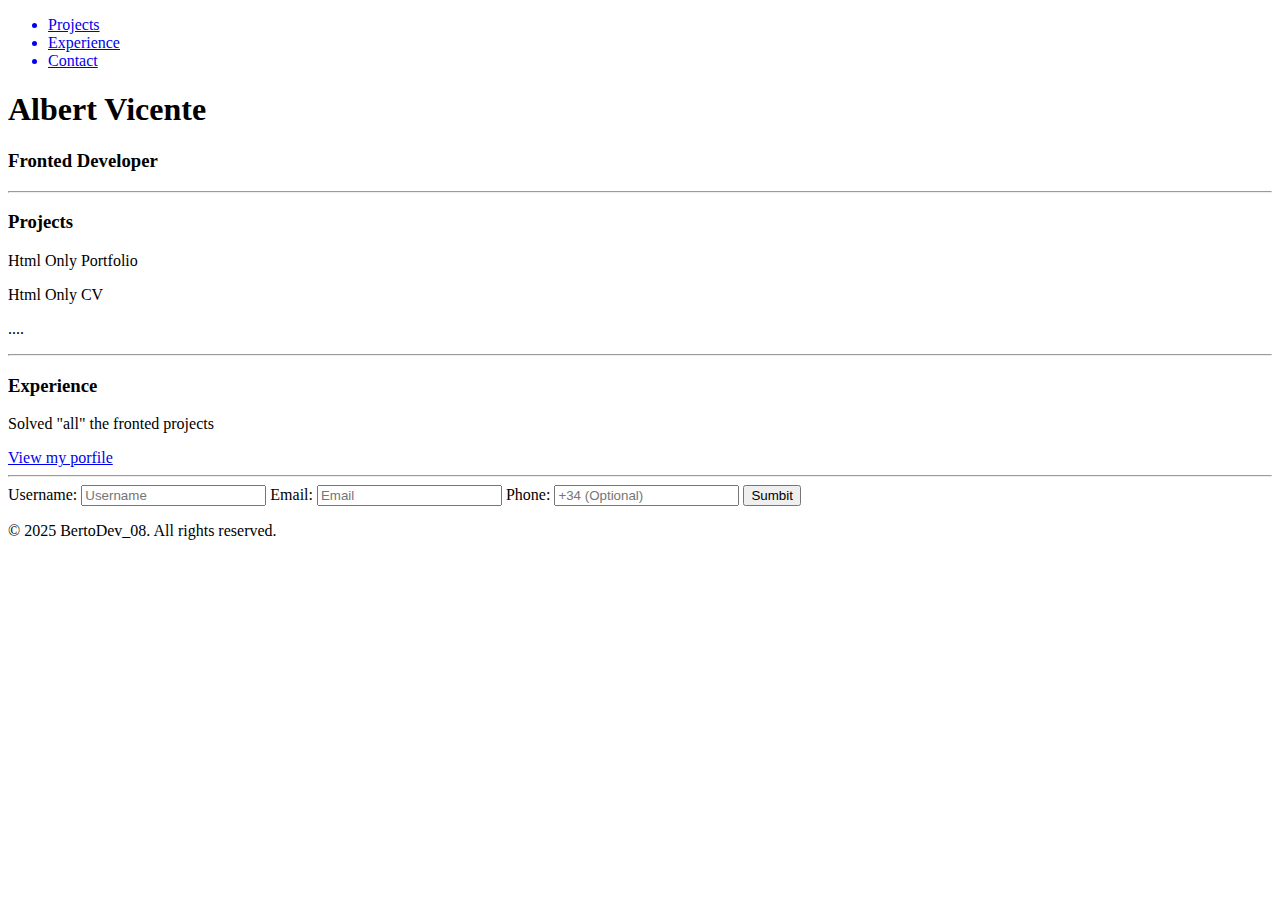
==== Fronted/02Basic_HTML_Website/index.html @ c9674850 "02-OnlyHTMLPorfolio" ====
<!DOCTYPE html>
<html lang="en">
<head>
    <meta charset="UTF-8">
    <meta name="viewport" content="width=device-width, initial-scale=1.0">
    <meta name="author" content="Berto08Dev">
    <title>Mi_Basic_Website_Portfolio</title>
</head>
<body>
        <header>
            <nav class="navbar">
                <ul>
                    <a href="/Fronted/02Basic_HTML_Website/Projects.html"><li>Projects</li></a>
                    <a href="/Fronted/02Basic_HTML_Website/Experience.html"><li>Experience</li></a>
                    <a href="/Fronted/02Basic_HTML_Website/Contact.html"><li>Contact</li></a>
                </ul>
            </nav>

            <div>
                <h1>Albert Vicente</h1>
                <h3>Fronted Developer</h3>
            </div>
        </header>
        <hr>
        <main>
            <section class="Projects">
               <h3>Projects</h3> 
               <p>Html Only Portfolio</p>
               <p>Html Only CV</p>
               <p>....</p>
            </section>
            <hr>
            <section class="Experience">
                <h3>Experience</h3>
                <p>Solved "all" the fronted projects</p>
                <a href="https://roadmap.sh/u/bertodev08">View my porfile</a>
            </section>
            <hr>
            <section class="contact">
                <form class="formulario">
                    <label for="User">Username:</label>
                    <input required type="text" name="Username" placeholder="Username">
                    <label for="Email">Email:</label>
                    <input required type="email" name="Email" placeholder="Email" >
                    <label for="Email">Phone:</label>
                    <input required type="number" name="Phone" placeholder="+34 (Optional)" >
                    <button>Sumbit</button>
                </form>
            </section>
        </main>

        <footer>
            <p>&copy; 2025 BertoDev_08. All rights reserved.</p>
        </footer>
</body>
</html>
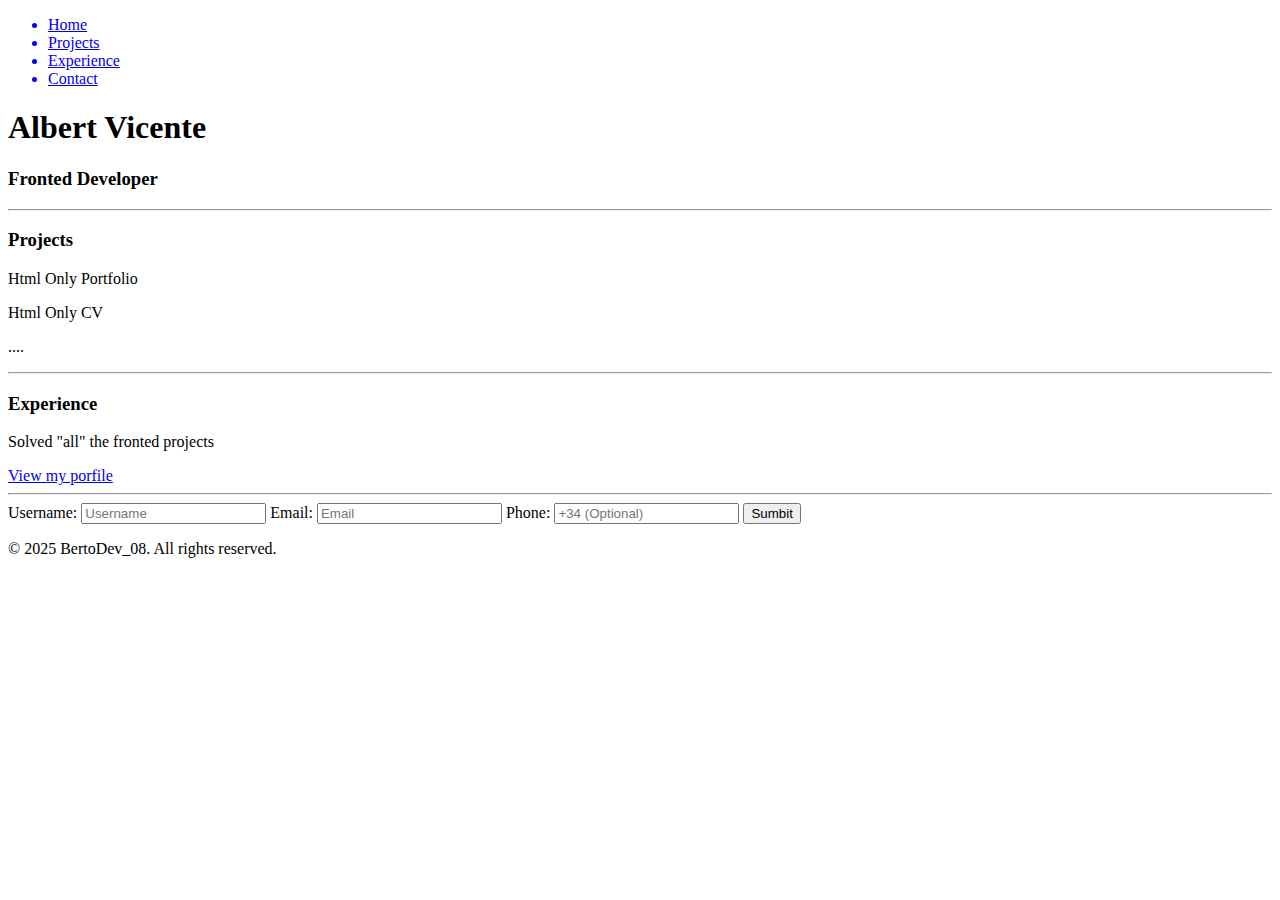
==== commit 29fc504d: "update" ====
--- a/Fronted/02Basic_HTML_Website/index.html
+++ b/Fronted/02Basic_HTML_Website/index.html
@@ -10,6 +10,7 @@
         <header>
             <nav class="navbar">
                 <ul>
+                    <a href="/Fronted/02Basic_HTML_Website/index.html"><li>Home</li></a>
                     <a href="/Fronted/02Basic_HTML_Website/Projects.html"><li>Projects</li></a>
                     <a href="/Fronted/02Basic_HTML_Website/Experience.html"><li>Experience</li></a>
                     <a href="/Fronted/02Basic_HTML_Website/Contact.html"><li>Contact</li></a>
